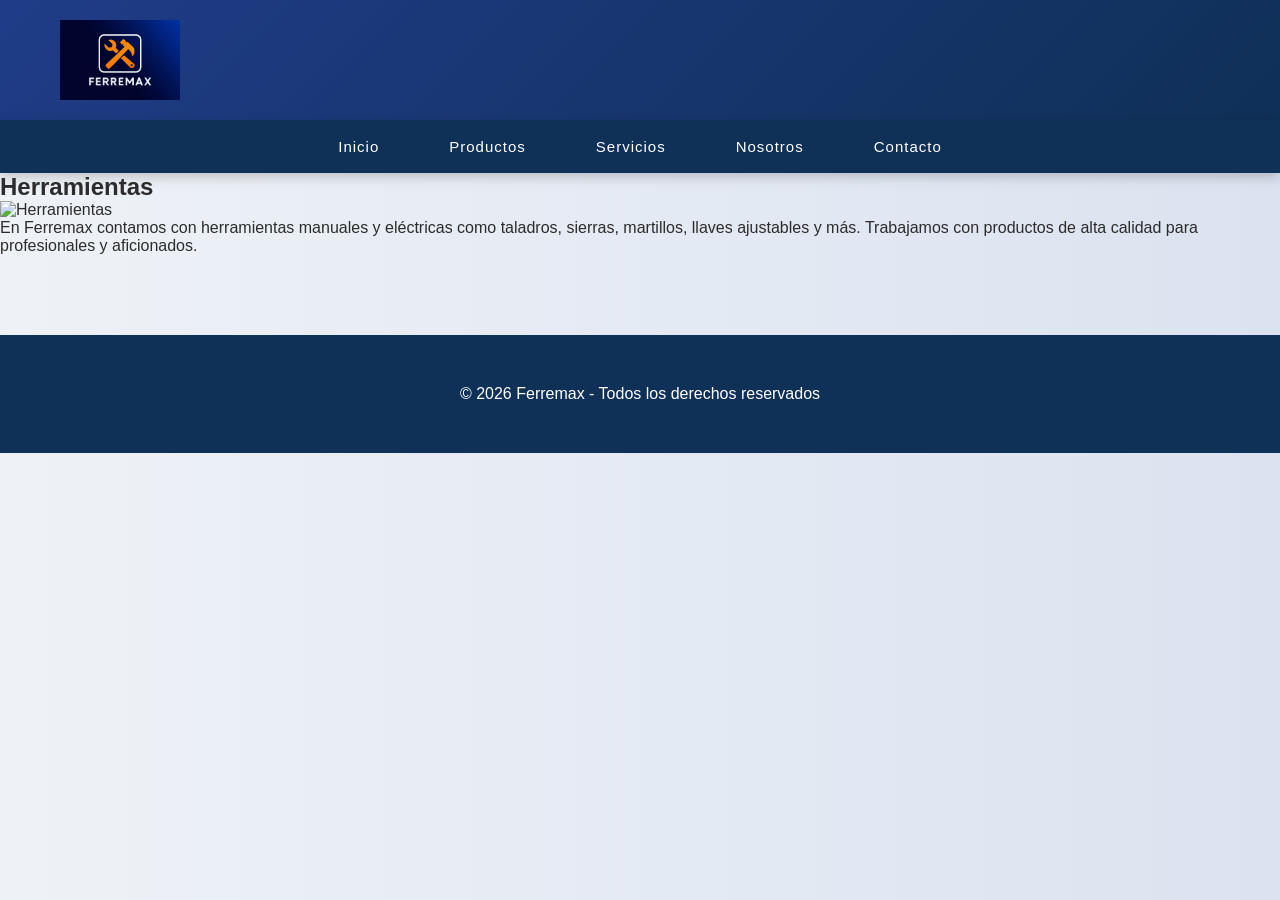
==== herramientas.html @ 449b0e1d "Herramientas, Pinturas y materiales agregados" ====
<!DOCTYPE html>
<html lang="es">
<head>
<meta charset="UTF-8">
<title>Herramientas - Ferremax</title>
<link rel="stylesheet" href="estilos.css">
</head>
<body>

<div class="marco">

<header>
    <img src="ferremax.png" alt="Logo Ferremax" class="logo">
</header>


<nav>
    <ul class="menu">
        <li><a href="#inicio">Inicio</a></li>

        <li class="submenu">
            <a href="#productos">Productos</a>
            <ul class="dropdown">
                <li><a href="herramientas.html">Herramientas</a></li>
                <li><a href="materiales.html">Materiales</a></li>
                <li><a href="pinturas.html">Pinturas</a></li>
            </ul>
        </li>

        <li><a href="#servicios">Servicios</a></li>
        <li><a href="#nosotros">Nosotros</a></li>
        <li><a href="#contacto">Contacto</a></li>
    </ul>
</nav>


<main>
<section>
    <h2>Herramientas</h2>
    <img src="imagenes/herramientas.jpg" alt="Herramientas">
    <p>
        En Ferremax contamos con herramientas manuales y eléctricas
        como taladros, sierras, martillos, llaves ajustables y más.
        Trabajamos con productos de alta calidad para profesionales
        y aficionados.
    </p>
</section>
</main>

<footer>
    <p>© 2026 Ferremax - Todos los derechos reservados</p>
</footer>

</div>

</body>
</html>
---- estilos.css ----
/* ================= RESET GENERAL ================= */

* {
    margin: 0;
    padding: 0;
    box-sizing: border-box;
}

html {
    scroll-behavior: smooth;
}

body {
    font-family: 'Segoe UI', Tahoma, sans-serif;
    background: linear-gradient(to right, #eef2f7, #dbe3f0);
    color: #2c2c2c;
}

/* ================= HEADER ================= */

header {
    background: linear-gradient(135deg, #1f3c88, #0f3057);
    padding: 20px 60px;
    display: flex;
    align-items: center;
}

/* LOGO COMPLETO Y BIEN AJUSTADO */

.logo {
    height: 80px;      /* Ajusta tamaño visible */
    width: auto;       /* Mantiene proporción */
    object-fit: contain;
    display: block;
}

/* ================= MENU ================= */

nav {
    background: #0f3057;
    box-shadow: 0 4px 12px rgba(0,0,0,0.2);
}

.menu {
    list-style: none;
    display: flex;
    justify-content: center;
}

.menu li {
    position: relative;
}

.menu a {
    display: block;
    padding: 18px 35px;
    color: white;
    text-decoration: none;
    font-weight: 500;
    letter-spacing: 1px;
    transition: 0.3s ease;
    font-size: 15px;
}

.menu a:hover {
    background: rgba(255,255,255,0.1);
}

/* SUBMENU ELEGANTE */

.dropdown {
    display: none;
    position: absolute;
    background: white;
    min-width: 200px;
    top: 100%;
    left: 0;
    border-radius: 8px;
    box-shadow: 0 15px 30px rgba(0,0,0,0.15);
    overflow: hidden;
}

.dropdown li a {
    color: #333;
    padding: 12px 18px;
}

.dropdown li a:hover {
    background: #f4f4f4;
}

.submenu:hover .dropdown {
    display: block;
}

/* ================= SECCIONES ================= */

.seccion {
    background: white;
    width: 75%;
    margin: 60px auto;
    padding: 70px 50px;
    border-radius: 18px;
    box-shadow: 0 20px 40px rgba(0,0,0,0.08);
    text-align: center;
    transition: all 0.3s ease;
}

.seccion:hover {
    transform: translateY(-8px);
    box-shadow: 0 25px 50px rgba(0,0,0,0.12);
}

.seccion h2 {
    font-size: 32px;
    margin-bottom: 25px;
    color: #1f3c88;
}

.seccion p {
    font-size: 17px;
    line-height: 1.6;
    color: #555;
}

.subseccion {
    margin-top: 40px;
}

.subseccion h3 {
    font-size: 20px;
    color: #0f3057;
    margin-bottom: 10px;
}

/* ================= FORMULARIO ================= */

form {
    max-width: 500px;
    margin: auto;
    text-align: left;
}

form label {
    display: block;
    margin-top: 18px;
    font-weight: 600;
    font-size: 14px;
    color: #333;
}

form input,
form textarea {
    width: 100%;
    padding: 14px;
    margin-top: 6px;
    border-radius: 10px;
    border: 1px solid #ddd;
    background: #f9fafc;
    transition: 0.3s ease;
    font-size: 14px;
}

form input:focus,
form textarea:focus {
    border-color: #1f3c88;
    background: white;
    outline: none;
    box-shadow: 0 0 8px rgba(31,60,136,0.2);
}

form textarea {
    resize: none;
    height: 120px;
}

form input[type="submit"] {
    background: linear-gradient(135deg, #1f3c88, #0f3057);
    color: white;
    border: none;
    margin-top: 25px;
    cursor: pointer;
    font-weight: bold;
    letter-spacing: 1px;
    transition: 0.3s ease;
}

form input[type="submit"]:hover {
    transform: translateY(-3px);
    box-shadow: 0 10px 25px rgba(0,0,0,0.2);
}

/* ================= FOOTER ================= */

footer {
    background: #0f3057;
    color: white;
    padding: 50px 20px;
    text-align: center;
    margin-top: 80px;
}

.footer-contenido p {
    margin: 8px 0;
    font-size: 14px;
    opacity: 0.9;
}
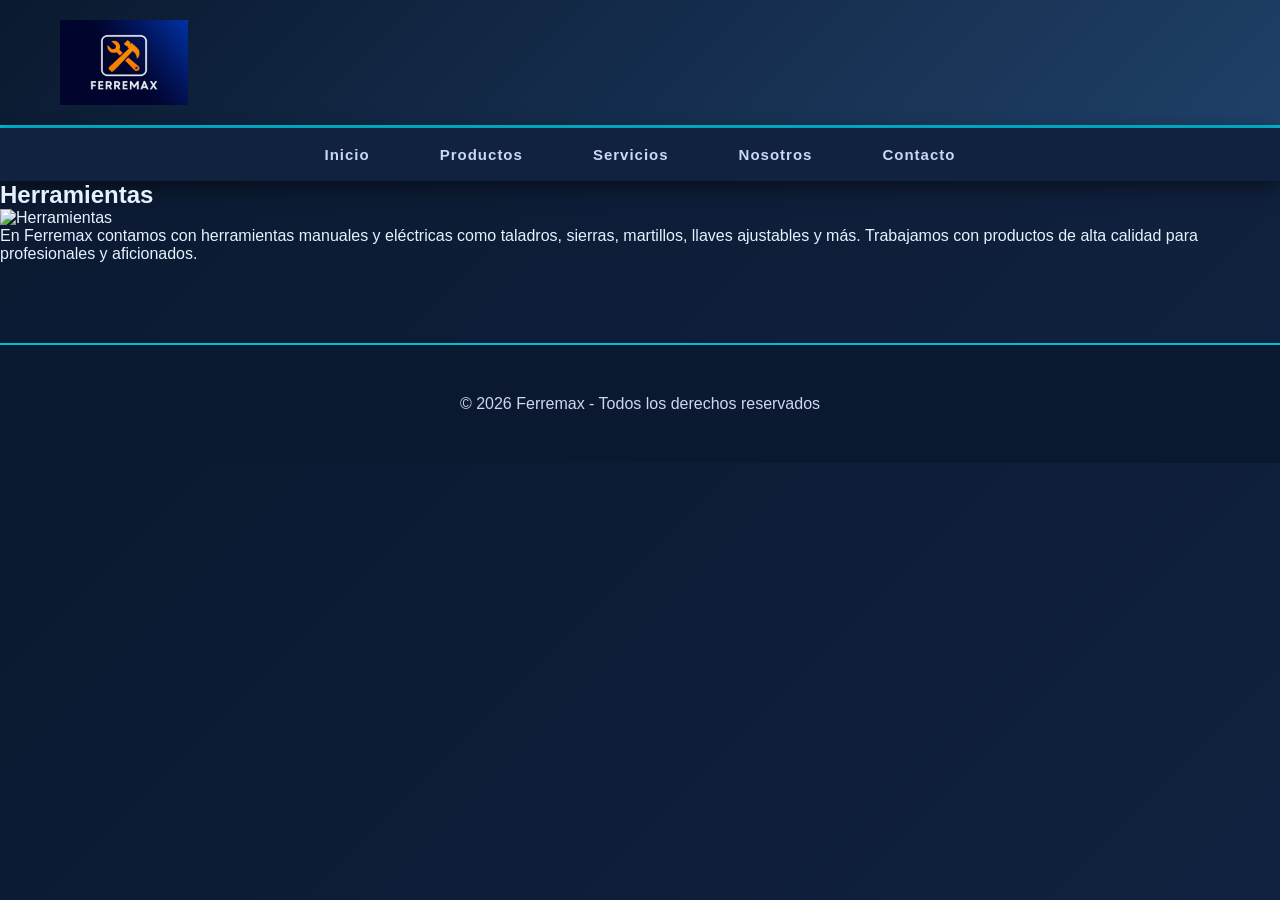
==== commit 660bf5f9: "1" ====
--- a/herramientas.html
+++ b/herramientas.html
@@ -16,7 +16,7 @@
 
 <nav>
     <ul class="menu">
-        <li><a href="#inicio">Inicio</a></li>
+        <li><a href="index.html">Inicio</a></li>
 
         <li class="submenu">
             <a href="#productos">Productos</a>
--- a/estilos.css
+++ b/estilos.css
@@ -12,33 +12,30 @@
 
 body {
     font-family: 'Segoe UI', Tahoma, sans-serif;
-    background: linear-gradient(to right, #eef2f7, #dbe3f0);
-    color: #2c2c2c;
+    background: linear-gradient(135deg, #0a192f, #112240);
+    color: #e6f1ff;
 }
 
 /* ================= HEADER ================= */
 
 header {
-    background: linear-gradient(135deg, #1f3c88, #0f3057);
+    background: linear-gradient(135deg, #0a192f, #1f4068);
     padding: 20px 60px;
     display: flex;
     align-items: center;
+    border-bottom: 3px solid #00bcd4;
 }
 
-/* LOGO COMPLETO Y BIEN AJUSTADO */
-
 .logo {
-    height: 80px;      /* Ajusta tamaño visible */
-    width: auto;       /* Mantiene proporción */
-    object-fit: contain;
-    display: block;
+    height: 85px;
+    width: auto;
 }
 
 /* ================= MENU ================= */
 
 nav {
-    background: #0f3057;
-    box-shadow: 0 4px 12px rgba(0,0,0,0.2);
+    background: #112240;
+    box-shadow: 0 6px 20px rgba(0,0,0,0.5);
 }
 
 .menu {
@@ -54,39 +51,41 @@
 .menu a {
     display: block;
     padding: 18px 35px;
-    color: white;
+    color: #ccd6f6;
     text-decoration: none;
-    font-weight: 500;
+    font-weight: 600;
     letter-spacing: 1px;
     transition: 0.3s ease;
     font-size: 15px;
 }
 
 .menu a:hover {
-    background: rgba(255,255,255,0.1);
+    background: #00bcd4;
+    color: #0a192f;
 }
 
-/* SUBMENU ELEGANTE */
+/* ================= SUBMENU ================= */
 
 .dropdown {
     display: none;
     position: absolute;
-    background: white;
+    background: #1f4068;
     min-width: 200px;
     top: 100%;
     left: 0;
-    border-radius: 8px;
-    box-shadow: 0 15px 30px rgba(0,0,0,0.15);
+    border-radius: 12px;
+    box-shadow: 0 15px 40px rgba(0,0,0,0.7);
     overflow: hidden;
 }
 
 .dropdown li a {
-    color: #333;
+    color: #e6f1ff;
     padding: 12px 18px;
 }
 
 .dropdown li a:hover {
-    background: #f4f4f4;
+    background: #00bcd4;
+    color: #0a192f;
 }
 
 .submenu:hover .dropdown {
@@ -96,41 +95,37 @@
 /* ================= SECCIONES ================= */
 
 .seccion {
-    background: white;
+    background: #172a45;
     width: 75%;
     margin: 60px auto;
     padding: 70px 50px;
-    border-radius: 18px;
-    box-shadow: 0 20px 40px rgba(0,0,0,0.08);
+    border-radius: 20px;
+    box-shadow: 0 20px 60px rgba(0,0,0,0.6);
     text-align: center;
-    transition: all 0.3s ease;
+    transition: 0.3s ease;
+    border: 1px solid rgba(0, 188, 212, 0.2);
 }
 
 .seccion:hover {
     transform: translateY(-8px);
-    box-shadow: 0 25px 50px rgba(0,0,0,0.12);
+    box-shadow: 0 25px 70px rgba(0,0,0,0.8);
 }
 
 .seccion h2 {
     font-size: 32px;
     margin-bottom: 25px;
-    color: #1f3c88;
+    color: #00bcd4;
 }
 
 .seccion p {
     font-size: 17px;
     line-height: 1.6;
-    color: #555;
-}
-
-.subseccion {
-    margin-top: 40px;
+    color: #ccd6f6;
 }
 
 .subseccion h3 {
     font-size: 20px;
-    color: #0f3057;
-    margin-bottom: 10px;
+    color: #64ffda;
 }
 
 /* ================= FORMULARIO ================= */
@@ -146,7 +141,7 @@
     margin-top: 18px;
     font-weight: 600;
     font-size: 14px;
-    color: #333;
+    color: #ccd6f6;
 }
 
 form input,
@@ -154,19 +149,19 @@
     width: 100%;
     padding: 14px;
     margin-top: 6px;
-    border-radius: 10px;
-    border: 1px solid #ddd;
-    background: #f9fafc;
+    border-radius: 12px;
+    border: 1px solid #233554;
+    background: #0a192f;
+    color: #e6f1ff;
     transition: 0.3s ease;
     font-size: 14px;
 }
 
 form input:focus,
 form textarea:focus {
-    border-color: #1f3c88;
-    background: white;
     outline: none;
-    box-shadow: 0 0 8px rgba(31,60,136,0.2);
+    border-color: #00bcd4;
+    box-shadow: 0 0 12px rgba(0,188,212,0.5);
 }
 
 form textarea {
@@ -175,8 +170,8 @@
 }
 
 form input[type="submit"] {
-    background: linear-gradient(135deg, #1f3c88, #0f3057);
-    color: white;
+    background: linear-gradient(135deg, #00bcd4, #0097a7);
+    color: #0a192f;
     border: none;
     margin-top: 25px;
     cursor: pointer;
@@ -186,22 +181,17 @@
 }
 
 form input[type="submit"]:hover {
-    transform: translateY(-3px);
-    box-shadow: 0 10px 25px rgba(0,0,0,0.2);
+    transform: scale(1.05);
+    box-shadow: 0 10px 30px rgba(0,188,212,0.6);
 }
 
 /* ================= FOOTER ================= */
 
 footer {
-    background: #0f3057;
-    color: white;
+    background: #0a192f;
+    color: #ccd6f6;
     padding: 50px 20px;
     text-align: center;
     margin-top: 80px;
-}
-
-.footer-contenido p {
-    margin: 8px 0;
-    font-size: 14px;
-    opacity: 0.9;
+    border-top: 2px solid #00bcd4;
 }
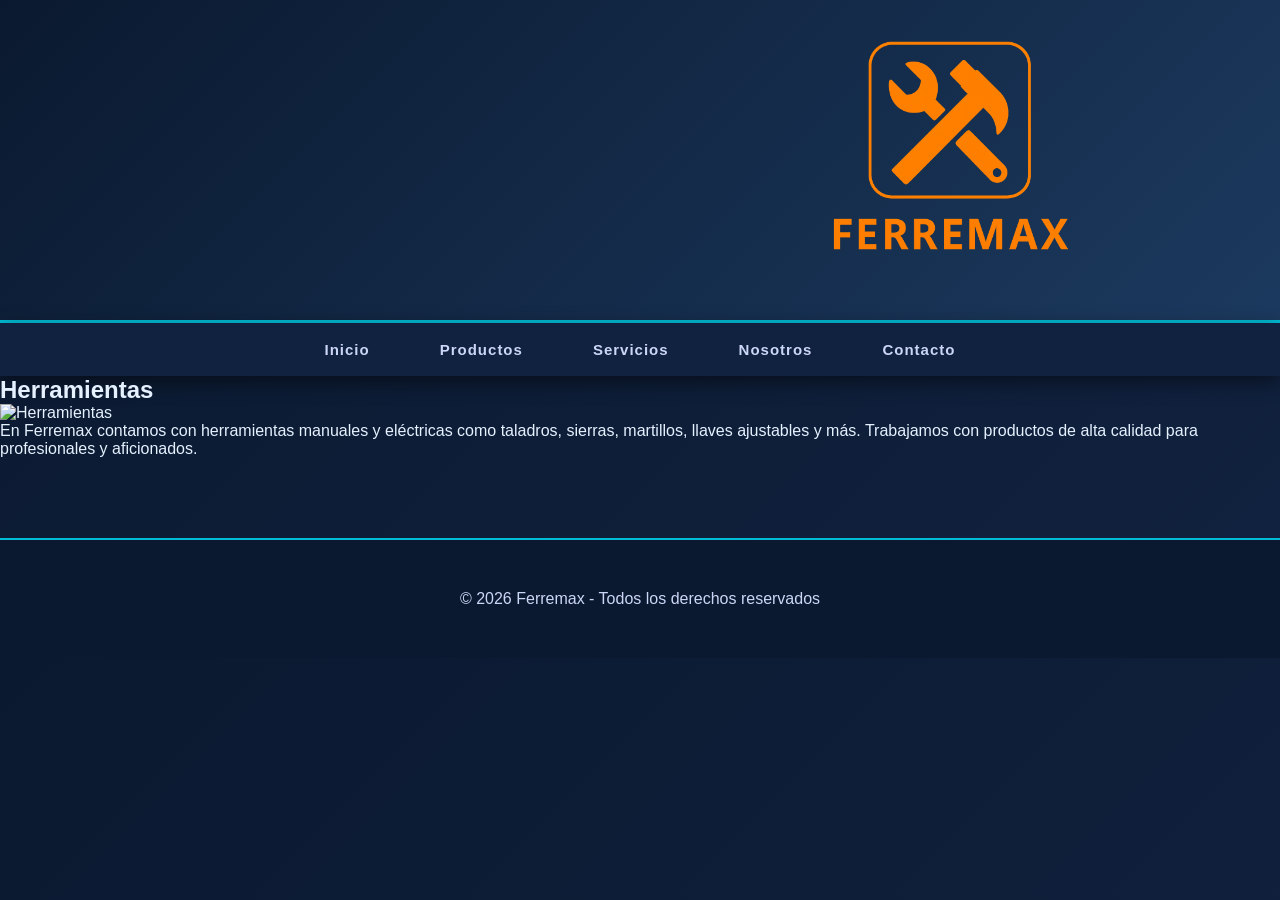
==== commit a54e1619: "Ajuste de menu y emagenes" ====
--- a/herramientas.html
+++ b/herramientas.html
@@ -10,7 +10,7 @@
 <div class="marco">
 
 <header>
-    <img src="ferremax.png" alt="Logo Ferremax" class="logo">
+    <img src="LOGO .png" alt="Logo Ferremax" class="logo">
 </header>
 
 
--- a/estilos.css
+++ b/estilos.css
@@ -20,14 +20,14 @@
 
 header {
     background: linear-gradient(135deg, #0a192f, #1f4068);
-    padding: 20px 60px;
+    padding: 10px 800px;
     display: flex;
     align-items: center;
     border-bottom: 3px solid #00bcd4;
 }
 
 .logo {
-    height: 85px;
+    height: 300px;
     width: auto;
 }
 
@@ -194,4 +194,44 @@
     text-align: center;
     margin-top: 80px;
     border-top: 2px solid #00bcd4;
-}+}
+
+#productos {
+    width: 85%;
+    max-width: 1100px;
+    margin: 60px auto;
+}
+.galeria {
+    display: grid;
+    grid-template-columns: repeat(3, 1fr);
+    gap: 30px;
+    margin: 40px 0;
+}
+
+.galeria img {
+    width: 100%;
+    height: 100px;
+    object-fit: contain; 
+    background: #0f223a;
+    padding: 20px;
+    border-radius: 15px;
+    transition: 0.3s ease;
+}
+
+.galeria img:hover {
+    transform: translateY(-8px);
+    box-shadow: 0 15px 35px rgba(0,188,212,0.5);
+}
+#productos .subseccion {
+    margin-top: 30px;
+    padding: 25px;
+    border-radius: 15px;
+    background: #1f4068;
+    transition: 0.3s ease;
+}
+
+#productos .subseccion:hover {
+    transform: translateY(-5px);
+    box-shadow: 0 10px 25px rgba(0,188,212,0.4);
+}
+
